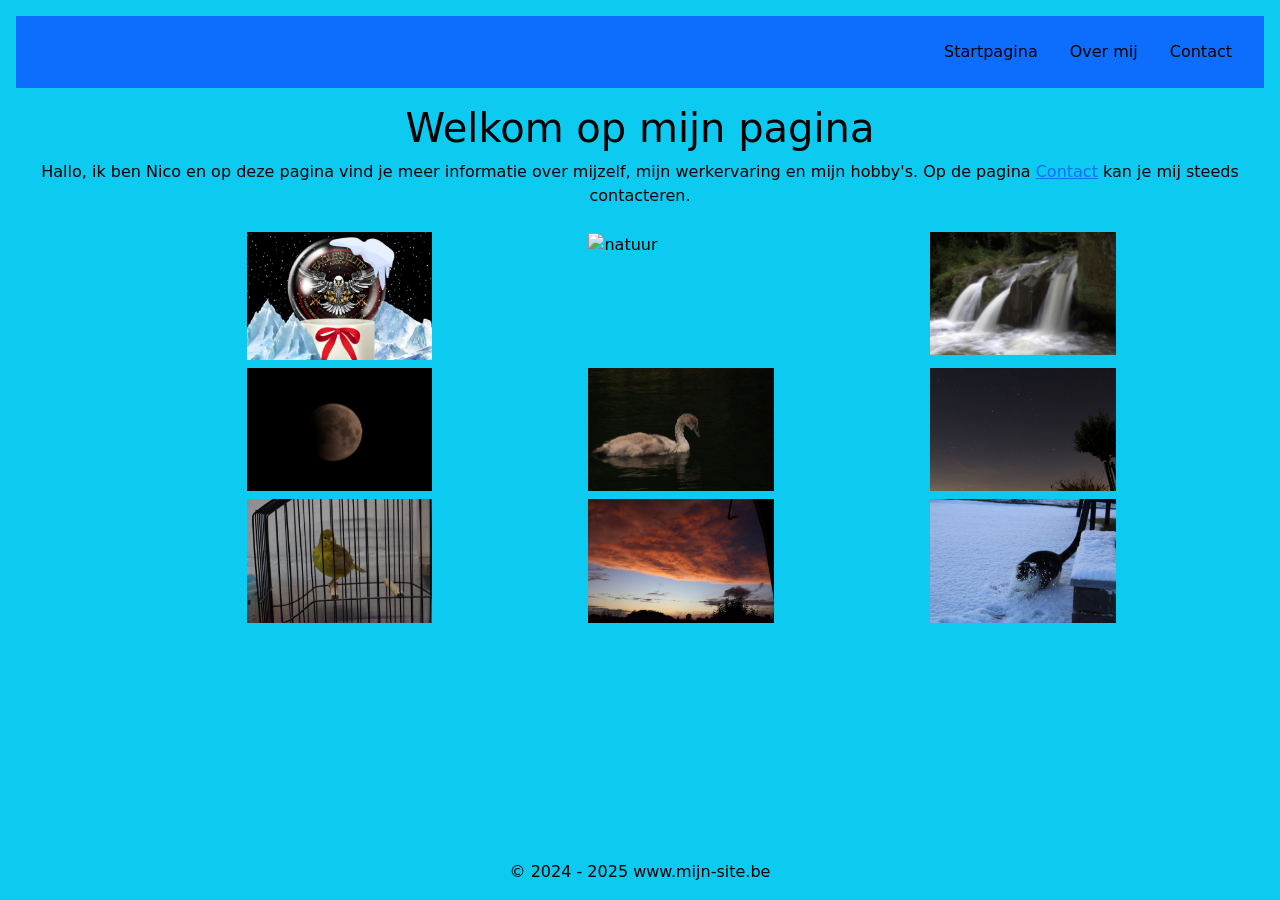
==== index.html @ fcd2c487 "Add files via upload" ====
<!DOCTYPE html>
<html>
	<head>
		<title>huiswerk les 22</title>
		<link
			href="https://cdn.jsdelivr.net/npm/bootstrap@5.3.8/dist/css/bootstrap.min.css"
			rel="stylesheet"
			integrity="sha384-sRIl4kxILFvY47J16cr9ZwB07vP4J8+LH7qKQnuqkuIAvNWLzeN8tE5YBujZqJLB"
			crossorigin="anonymous"
		/>
		<meta charset="utf-8" />
		<meta name="viewport" content="width=divice-width, initial-scale=1" />
		<link rel="stylesheet" href="style.css" />
	</head>
	<body class="min-vh-100 d-flex flex-column text-bg-info p-3">
		<header class="text-bg-primary p-3">
			<nav class="nav nav-masthead justify-content-center float-sm-end border-1 navbar-expand-sm">
				<a class="nav-link active text-black" aria-current="page" href="index.html">Startpagina</a>
				<a class="nav-link text-black" href="overmij.html">Over mij</a>
				<a class="nav-link text-black" href="contact.html">Contact</a>
			</nav>
		</header>
		<main class="flex-grow-1 text-bg-info p-3">
			<div class="text-center">
				<h1>Welkom op mijn pagina</h1>
			</div>
			<div class="text-bg-info text-center">
				<p>
					Hallo, ik ben Nico en op deze pagina vind je meer informatie over mijzelf, mijn werkervaring en mijn
					hobby's. Op de pagina <a href="contact.html">Contact</a> kan je mij steeds contacteren.
				</p>
			</div>

			<div class="row row-cols-3 offset-2">
				<div class="col- mt-2">
					<img
						src="afbeedlingen/afbeelding 1.jpg"
						class="img-fluid col-7"
						alt="eagle's elite"
						title="eagle's elite"
					/>
				</div>
				<div class="col- mt-2">
					<img src="afbeedlingen/afbeelding 2.jpg" class="col-7 img-fluid" alt="natuur" title="natuur" />
				</div>
				<div class="col- mt-2">
					<img src="afbeedlingen/afbeelding 3.jpg" class="col-7 img-fluid" alt="natuur" title="natuur" />
				</div>
				<div class="col- mt-2">
					<img
						src="afbeedlingen/afbeelding 4.JPG"
						class="col-7 img-fluid"
						alt="maan"
						title="maansverduistering"
					/>
				</div>
				<div class="col- mt-2">
					<img src="afbeedlingen/afbeelding 5.JPG" class="col-7 img-fluid" alt="natuur" title="zwaantje" />
				</div>
				<div class="col- mt-2">
					<img src="afbeedlingen/afbeelding 6.jpg" class="col-7 img-fluid" alt="natuur" title="sterren" />
				</div>
				<div class="col- mt-2">
					<img
						src="afbeedlingen/afbeelding 7.jpg"
						class="col-7 img-fluid"
						alt="fife fancy"
						title="fife fancy"
					/>
				</div>
				<div class="col- mt-2">
					<img src="afbeedlingen/afbeelding 8.jpg" class="col-7 img-fluid" alt="natuur" title="wolken" />
				</div>
				<div class="col- mt-2">
					<img
						src="afbeedlingen/afbeelding 9.jpg"
						class="col-7 img-fluid"
						alt="poes in de sneeuw"
						title="poes in de sneeuw"
					/>
				</div>
			</div>
		</main>

		<footer class="text black text-center" style="height: 200px">
			<div id="copyright" class="container">
				<p class="fixed-bottom">© 2024 - 2025 www.mijn-site.be</p>
			</div>
		</footer>
		<script
			src="https://cdn.jsdelivr.net/npm/bootstrap@5.3.8/dist/js/bootstrap.bundle.min.js"
			integrity="sha384-FKyoEForCGlyvwx9Hj09JcYn3nv7wiPVlz7YYwJrWVcXK/BmnVDxM+D2scQbITxI"
			crossorigin="anonymous"
		></script>
	</body>
</html>
---- style.css ----
.btn :active {
	border-radius: 16px;
}
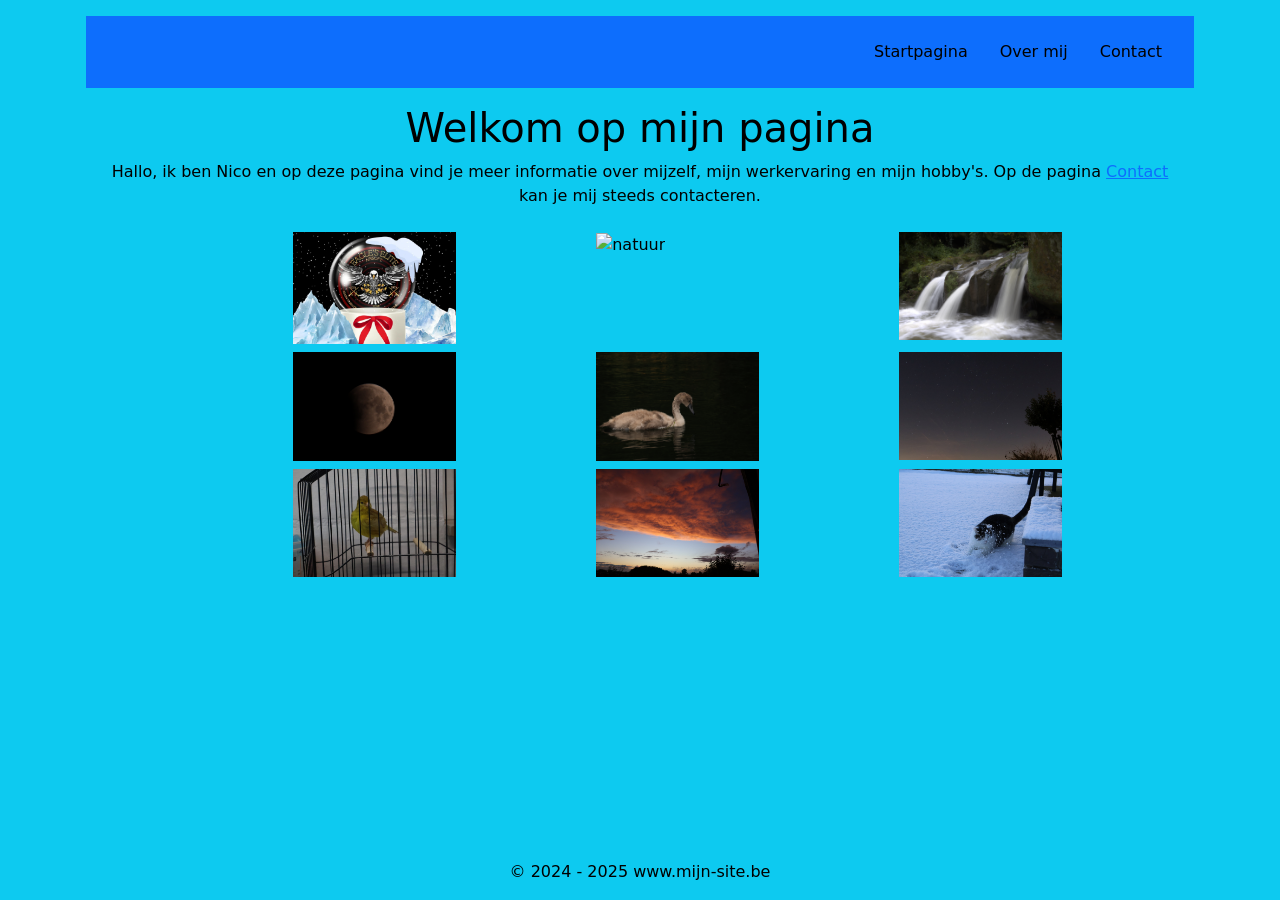
==== commit 1a4b18f2: "Update index.html" ====
--- a/index.html
+++ b/index.html
@@ -12,7 +12,7 @@
 		<meta name="viewport" content="width=divice-width, initial-scale=1" />
 		<link rel="stylesheet" href="style.css" />
 	</head>
-	<body class="min-vh-100 d-flex flex-column text-bg-info p-3">
+	<body class="container-sm min-vh-100 d-flex flex-column text-bg-info p-3">
 		<header class="text-bg-primary p-3">
 			<nav class="nav nav-masthead justify-content-center float-sm-end border-1 navbar-expand-sm">
 				<a class="nav-link active text-black" aria-current="page" href="index.html">Startpagina</a>
@@ -94,3 +94,4 @@
 		></script>
 	</body>
 </html>
+
